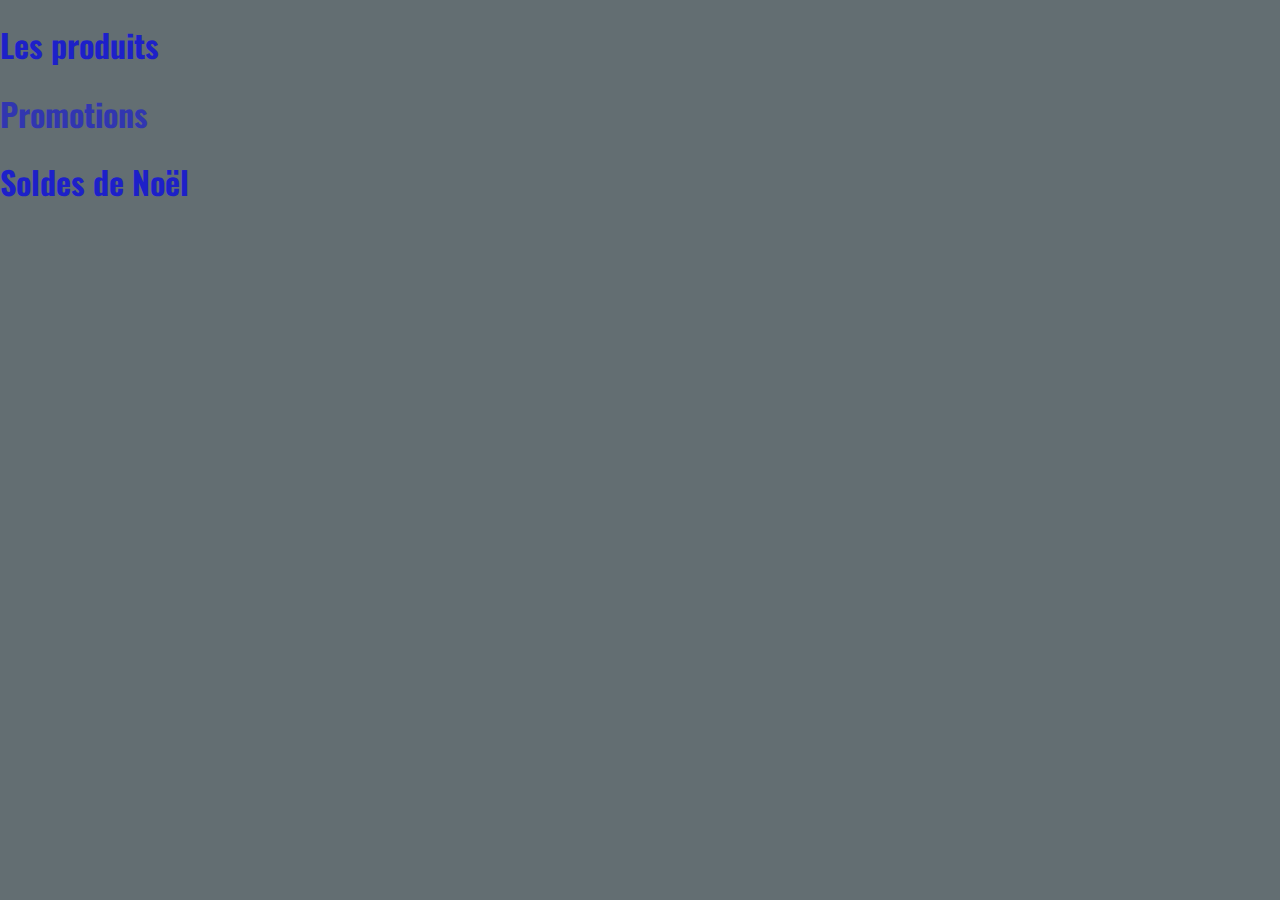
==== indexr.html @ f901e2a3 "Suppression du header (inutile), clarification du code et de l'indentation générale." ====
<!doctype html>
<html lang="fr">
<head>
    <meta charset="UTF-8">
    <title>CSS Only Navigation Menu</title>
    <meta name="viewport" content="width=device-width, initial-scale=1">
    <link rel="stylesheet" href="styler.css">
	<link href="https://fonts.googleapis.com/css?family=Oswald" rel="stylesheet"> 
</head>


<body>
<!--<header>
<ul>
	<a href="#"><li>Accueil</li></a>
	<a href="#"><li>Produits</li></a>
	<a href="#"><li>Contactez-nous</li></a>
</ul>
</header>-->
<section>
	<a href="#" class="section1">
		<h1>Les produits</h1>
	</a>
	
	<a href="#" class="section2">
		<h1>Promotions</h1>
	</a>
	
	<a href="#" class="section3">
		<h1>Soldes de Noël</h1>
	</a>
</section>
</body>
</html>
---- styler.css ----
a
{
	text-decoration:none;
}

body
{
	background-color: #636e72;
	max-width: 80rem;
	margin: auto;
	font-family: 'Oswald', sans-serif;
}

header
{
	margin-bottom: 2rem;
}

ul, ul a
{
	padding: 15px;
	text-align:center;
	color: white;
}

li:hover
{
	transition-duration: 400ms;
	cursor: pointer;
	background-color:white;
	color:#2d3436;
}
ul li
{
	list-style:none;
	display:inline;
	margin: 15px;
	padding: 1em;
	background-color:#636e72;
	border: 5px solid white;
}

.general
{
	background-color:#dfe6e9;
	overflow:auto;
	height:45rem;
	width: 80rem;
	padding:2%;
	display:flex;
	align-items:stretch;
	justify-content:space-between;
}


.section1
{
	background-image:url('https://ksassets.timeincuk.net/wp/uploads/sites/56/2018/06/armchair-with-lamp.jpg');
	background-position:center;
	opacity: 0.7;
	width: 32%;
	height: 100%;
}

.section1:hover,.section2:hover, .section3:hover
{
	transition-property: opacity, border;
	transition-duration:300ms;
	border: double solid black;
	opacity:1;
}
.section2
{
	background-image:url('https://i.pinimg.com/originals/9f/aa/27/9faa27bb4112d480a050cc785d5583c2.jpg');
	background-position:center;
	width: 32%;
	height: 100%;
	opacity:0.5;
}

.section3
{
	background-image:url('https://i.pinimg.com/originals/2e/8a/5c/2e8a5ca41d43da19f52ac999623ec242.jpg');
	background-position:center;
	opacity:0.7;
	width: 32%;
	height: 100%;
}

.section1 a, .section2 a, .section3 a
{
	border:5px solid #dfe6e9;
	color: black;
}
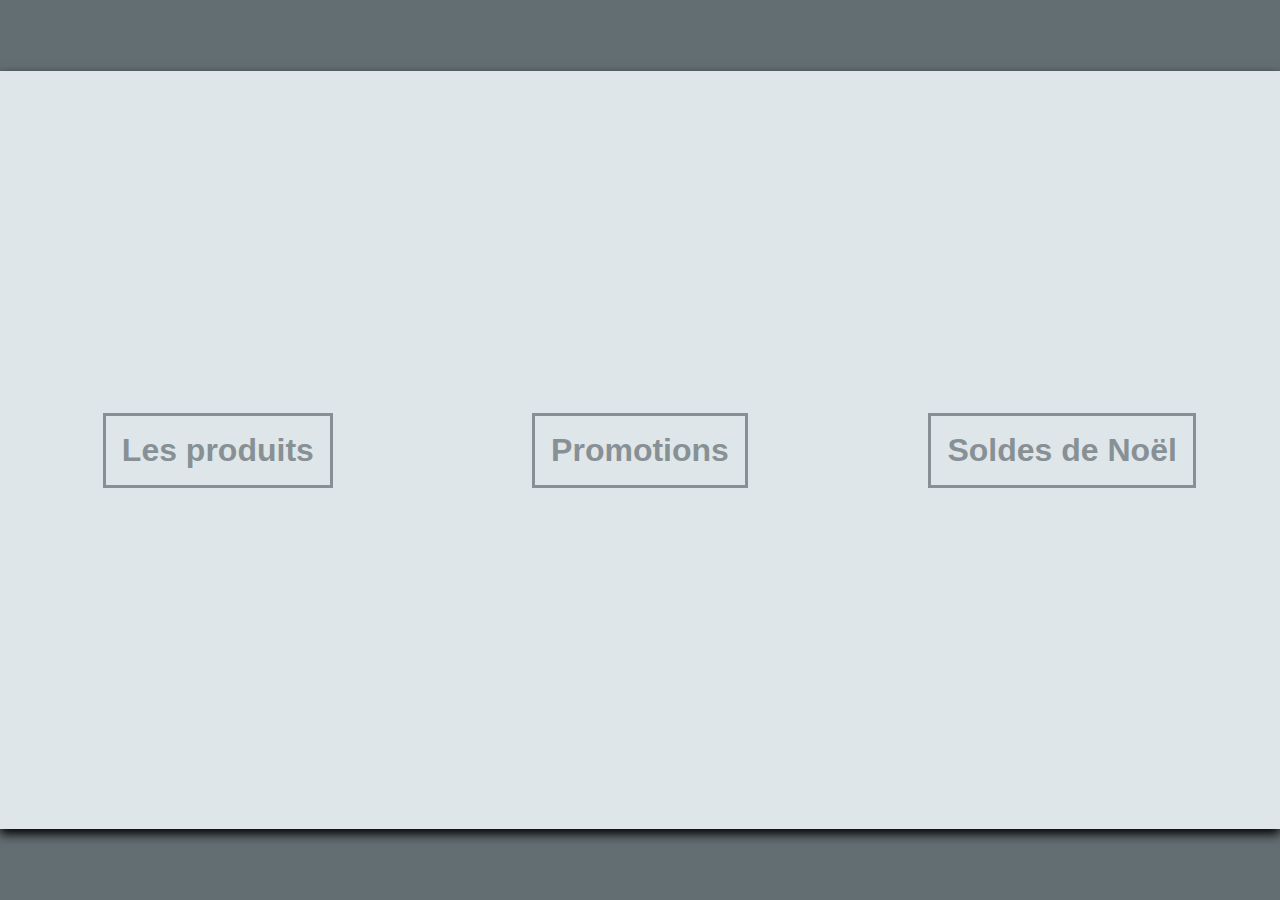
==== commit 1055e4e0: "Centrage vertical de la div principale." ====
--- a/indexr.html
+++ b/indexr.html
@@ -5,7 +5,7 @@
     <title>CSS Only Navigation Menu</title>
     <meta name="viewport" content="width=device-width, initial-scale=1">
     <link rel="stylesheet" href="styler.css">
-	<link href="https://fonts.googleapis.com/css?family=Oswald" rel="stylesheet"> 
+	<link href="https://fonts.googleapis.com/css?family=Roboto+Condensed" rel="stylesheet">
 </head>
 
 
@@ -17,6 +17,7 @@
 	<a href="#"><li>Contactez-nous</li></a>
 </ul>
 </header>-->
+<div class="search"></div>
 <section>
 	<a href="#" class="section1">
 		<h1>Les produits</h1>
--- a/styler.css
+++ b/styler.css
@@ -1,94 +1,84 @@
 a
 {
 	text-decoration:none;
+	font-family: Roboto, sans-serif;
 }
 
-body
+html,body
 {
 	background-color: #636e72;
-	max-width: 80rem;
-	margin: auto;
-	font-family: 'Oswald', sans-serif;
+	height: 100%;
+	display:flex;
+	justify-content:center;
+	align-items : center;
+	background-image:url(https://images.roomstogo.com/images/product/lr_rm_pennington_blue~Pennington-Blue-7-Pc-Living-Room.jpeg?imwidth=1145);	
+	background-repeat:no-repeat;
 }
 
-header
+section
 {
-	margin-bottom: 2rem;
+	background-color:#dfe6e9;
+	margin : 0;
+	height:45rem;
+	width: 80rem;
+	padding:1.5%;
+	display:flex;
+	justify-content:space-between;
+	align-items:center;
+	box-shadow: 0px 5px 10px black;
+}
+section a h1
+{
+	text-decoration: none;
+	color:#636e72;
+	padding: 0.5em;
+	border: 0.1em solid #636e72;
 }
 
-ul, ul a
+section a h1:hover
 {
-	padding: 15px;
-	text-align:center;
+	background-color:#636e72;
 	color: white;
+	border: 0.1em solid white;
+	transition-duration: 500ms;
 }
-
-li:hover
-{
-	transition-duration: 400ms;
-	cursor: pointer;
-	background-color:white;
-	color:#2d3436;
-}
-ul li
-{
-	list-style:none;
-	display:inline;
-	margin: 15px;
-	padding: 1em;
-	background-color:#636e72;
-	border: 5px solid white;
-}
-
-.general
-{
-	background-color:#dfe6e9;
-	overflow:auto;
-	height:45rem;
-	width: 80rem;
-	padding:2%;
+[class^=section]{
+	opacity: 0.7;
+	width: 32%;
+	height: 100%;
+	background-position:center;
 	display:flex;
-	align-items:stretch;
-	justify-content:space-between;
-}
-
+	justify-content:center;
+	align-items:center;
+	cursor:pointer;
+	}
 
 .section1
 {
 	background-image:url('https://ksassets.timeincuk.net/wp/uploads/sites/56/2018/06/armchair-with-lamp.jpg');
-	background-position:center;
-	opacity: 0.7;
-	width: 32%;
-	height: 100%;
-}
-
-.section1:hover,.section2:hover, .section3:hover
-{
-	transition-property: opacity, border;
-	transition-duration:300ms;
-	border: double solid black;
-	opacity:1;
 }
 .section2
 {
 	background-image:url('https://i.pinimg.com/originals/9f/aa/27/9faa27bb4112d480a050cc785d5583c2.jpg');
-	background-position:center;
-	width: 32%;
-	height: 100%;
-	opacity:0.5;
 }
 
 .section3
 {
 	background-image:url('https://i.pinimg.com/originals/2e/8a/5c/2e8a5ca41d43da19f52ac999623ec242.jpg');
-	background-position:center;
-	opacity:0.7;
-	width: 32%;
-	height: 100%;
+}
+[class^=section]:hover
+{
+	transition-duration:400ms;
+	opacity:1;
 }
 
-.section1 a, .section2 a, .section3 a
-{
-	border:5px solid #dfe6e9;
-	color: black;
-}
+@media screen and (max-width: 760px){
+	section{
+		flex-direction:column;
+		overflow: hidden;
+	}
+	[class^=section]{
+		width:100%;
+		height:33%;
+	}
+}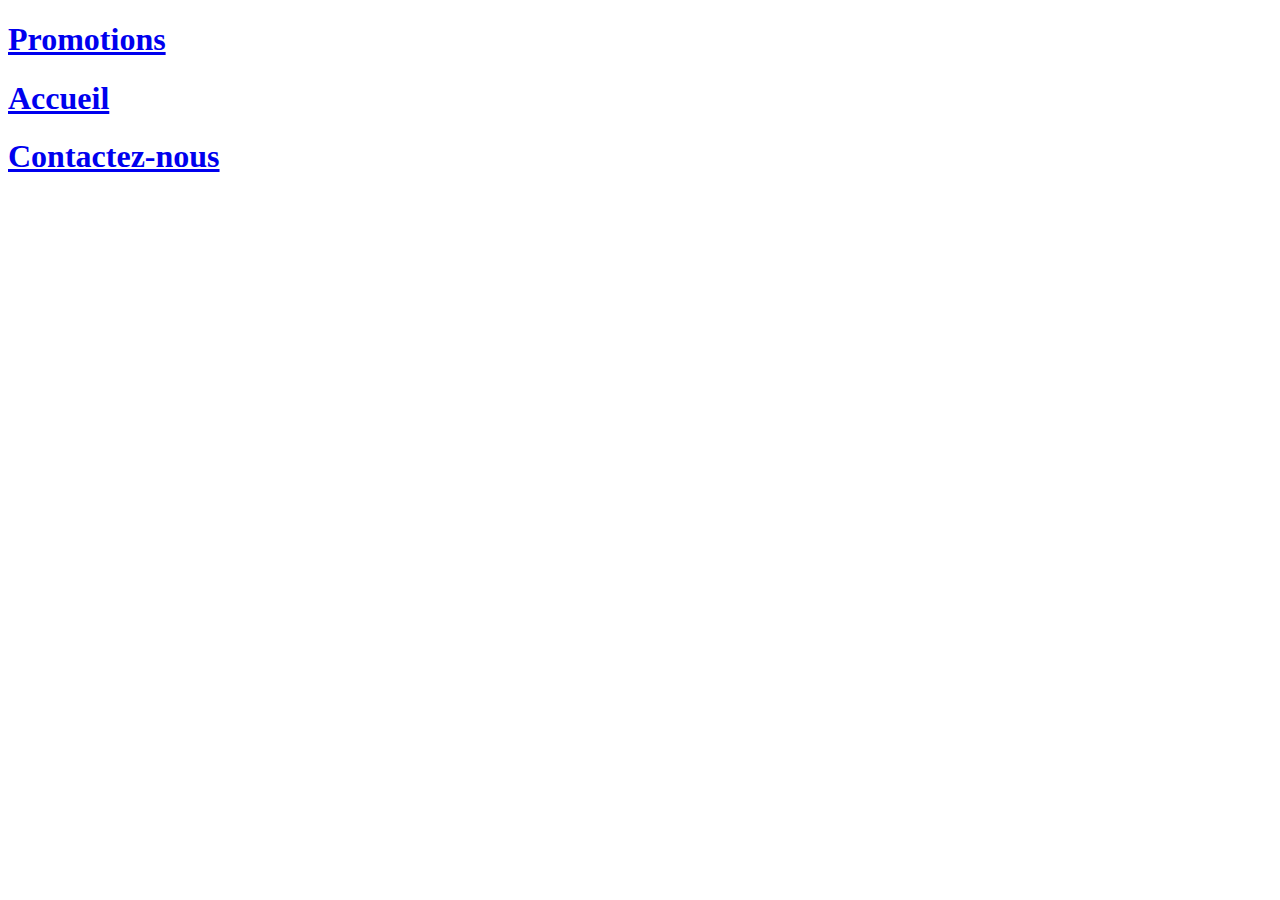
==== commit 4e129868: "Refonte entière des pages html et css: Simplification du code html (suppression du header en comment" ====
--- a/indexr.html
+++ b/indexr.html
@@ -1,35 +1,25 @@
 <!doctype html>
 <html lang="fr">
 <head>
-    <meta charset="UTF-8">
-    <title>CSS Only Navigation Menu</title>
-    <meta name="viewport" content="width=device-width, initial-scale=1">
-    <link rel="stylesheet" href="styler.css">
-	<link href="https://fonts.googleapis.com/css?family=Roboto+Condensed" rel="stylesheet">
+  <meta charset="utf-8">
+  <title>Ikeo</title>
+  <link rel="stylesheet" href="style.css">
+  <script src="script.js"></script>
 </head>
+<body>
+
+<section>
+	<a href="#" class="section1">
+		<h1>Promotions</h1>
+	</a>
+	<a href="#" class="section2">
+		<h1>Accueil</h1>
+	</a>
+	<a href="#" class="section3">
+		<h1>Contactez-nous</h1>
+	</a>
+</section>
 
 
-<body>
-<!--<header>
-<ul>
-	<a href="#"><li>Accueil</li></a>
-	<a href="#"><li>Produits</li></a>
-	<a href="#"><li>Contactez-nous</li></a>
-</ul>
-</header>-->
-<div class="search"></div>
-<section>
-	<a href="#" class="section1">
-		<h1>Les produits</h1>
-	</a>
-	
-	<a href="#" class="section2">
-		<h1>Promotions</h1>
-	</a>
-	
-	<a href="#" class="section3">
-		<h1>Soldes de Noël</h1>
-	</a>
-</section>
 </body>
 </html>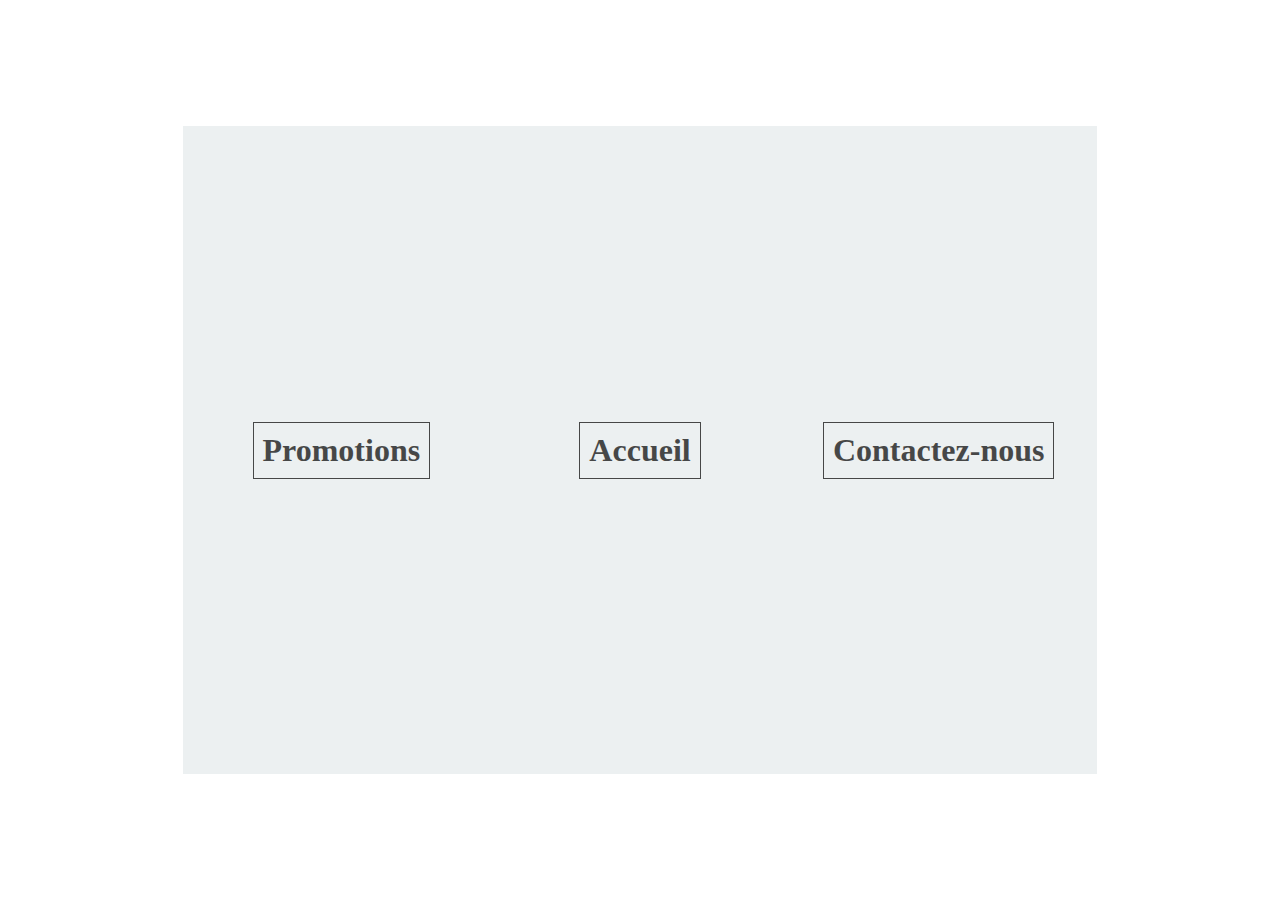
==== commit bd8a9b07: "Modification lien css (oubli)" ====
--- a/indexr.html
+++ b/indexr.html
@@ -3,7 +3,7 @@
 <head>
   <meta charset="utf-8">
   <title>Ikeo</title>
-  <link rel="stylesheet" href="style.css">
+  <link rel="stylesheet" href="styler.css">
   <script src="script.js"></script>
 </head>
 <body>
--- a/styler.css
+++ b/styler.css
@@ -0,0 +1,100 @@
+a
+{
+	text-decoration: none;
+}
+html
+{
+	background-image: url("file://///teraetu/homeetu/p1806978/My%20Documents/HTML%20PROJET/background.jpeg");
+	background-position:top;
+	background-repeat: no-repeat;
+	display:flex;
+	justify-content:center;
+	align-items:center;
+	height: 100vh;
+}
+section
+{
+	width: 70vw;
+	height: 70vh;
+	background-color: #ecf0f1	;
+	display:flex;
+	justify-content:space-around;
+	padding: 1vh;
+}
+
+[class^=section] h1
+{
+	
+}
+
+[class^=section]
+{
+	font-family: Roboto, sans serif;
+	display:flex;
+	justify-content:center;
+	align-items:center;
+	width: 32vw;
+	color: black;
+	margin: 1vh;
+	opacity: 0.7;
+	transition-duration: 400ms;
+}
+
+[class^=section]:hover
+{
+	transition-duration:400ms;
+	opacity: 1;
+	width: 35vw;
+}
+
+h1
+{
+	border: 1px solid black;
+	padding: 1vh;
+	transition-duration:300ms;
+}
+
+[class^=section]:hover h1
+{
+	transition-duration: 300ms;
+	background-color:#353b48;
+	border: 1px solid white;
+	color: white;
+}
+
+.section1
+{
+	background: url(https://ksassets.timeincuk.net/wp/uploads/sites/56/2018/06/armchair-with-lamp.jpg);
+	background-position:center;
+}
+.section2
+{
+	background: url(https://i.pinimg.com/originals/9f/aa/27/9faa27bb4112d480a050cc785d5583c2.jpg);
+	background-position:bottom;
+}
+.section3
+{
+	background: url(https://i.pinimg.com/originals/2e/8a/5c/2e8a5ca41d43da19f52ac999623ec242.jpg);
+	background-position:center;
+}
+
+@media screen and (max-width: 760px){
+	section{
+		flex-direction: column;
+		padding:0;
+		margin:0;	
+		width: 100vw;
+		height: 100vh;
+	}
+	[class^=section]{
+		margin:0;
+		padding:0;
+		height:33vh;
+		width: 100vw;
+	}
+	[class^=section]:hover
+	{
+		width:100vw;
+		height:40vh;
+	}
+}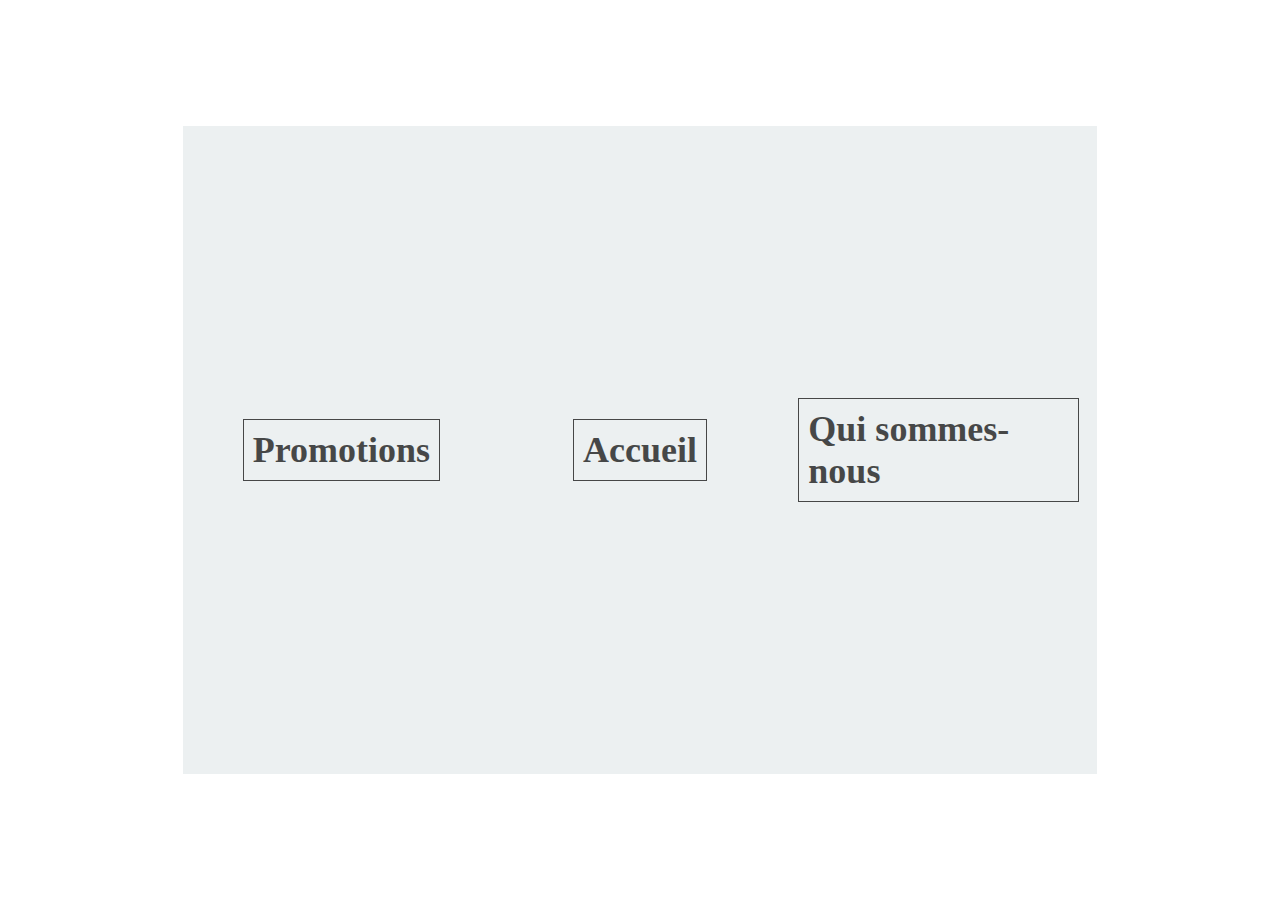
==== commit 54d9e6ef: "Ajout du fichier media pour les images Ajout des produits dans la page recherche, et amÃ©lioration d" ====
--- a/indexr.html
+++ b/indexr.html
@@ -6,17 +6,18 @@
   <link rel="stylesheet" href="styler.css">
   <script src="script.js"></script>
 </head>
+
+<!--<a href="#" class="bienvenue">Bienvenue, c'est Noël.</a>-->
 <body>
-
 <section>
-	<a href="#" class="section1">
+	<a href="recherche.html" class="section1">
 		<h1>Promotions</h1>
 	</a>
 	<a href="#" class="section2">
 		<h1>Accueil</h1>
 	</a>
 	<a href="#" class="section3">
-		<h1>Contactez-nous</h1>
+		<h1>Qui sommes-nous</h1>
 	</a>
 </section>
 
--- a/styler.css
+++ b/styler.css
@@ -1,10 +1,24 @@
+@keyframes slideInFromLeft {
+  0% {
+    transform: translateY(-100%);
+  }
+  100% {
+    transform: translateY(0);
+  }
+}
+
+body {  
+  animation: 1s ease-out 0s 1 slideInFromLeft;
+}
+
 a
 {
 	text-decoration: none;
+	font-size: 2vh;
 }
 html
 {
-	background-image: url("file://///teraetu/homeetu/p1806978/My%20Documents/HTML%20PROJET/background.jpeg");
+	background-image: url("media/background.jpeg");
 	background-position:top;
 	background-repeat: no-repeat;
 	display:flex;
@@ -20,11 +34,6 @@
 	display:flex;
 	justify-content:space-around;
 	padding: 1vh;
-}
-
-[class^=section] h1
-{
-	
 }
 
 [class^=section]
@@ -78,23 +87,77 @@
 	background-position:center;
 }
 
+
+/*.bienvenue
+{
+	position: absolute;
+	width: 70vw;
+	height: 70vh;
+	background:url(file://///teraetu/homeetu/p1806978/My%20Documents/HTML%20PROJET/background.jpeg);
+	background-position:center;
+	z-index:1;
+	margin: auto;
+	left: 0;
+	top:0;
+	bottom:0;
+	right:0;
+	color: white;
+	display:flex;
+	justify-content:center;
+	align-items:center;
+	font-size: 5vw;
+	border: 1px solid black;
+}
+
+.bienvenue:focus
+{
+	width:0;
+	height:0;
+}*/
+
+.bienvenue
+{
+	position:absolute;
+	z-index:1;
+	background:blue;
+	width:70vw;
+	height:70vh;
+}
+
+.bienvenue a
+{
+	color:white;
+}
+
+.bienvenue:hover .bienvenue
+{
+	height:5px;
+	width:5px;
+}
+
 @media screen and (max-width: 760px){
 	section{
 		flex-direction: column;
 		padding:0;
-		margin:0;	
+		margin:0;
 		width: 100vw;
 		height: 100vh;
+		overflow: hidden;
 	}
 	[class^=section]{
 		margin:0;
 		padding:0;
 		height:33vh;
 		width: 100vw;
+		overflow: hidden;
 	}
 	[class^=section]:hover
 	{
 		width:100vw;
-		height:40vh;
+		overflow: hidden;
 	}
+	.bienvenue
+	{
+		width: 100vw;
+		height: 100vh;
 }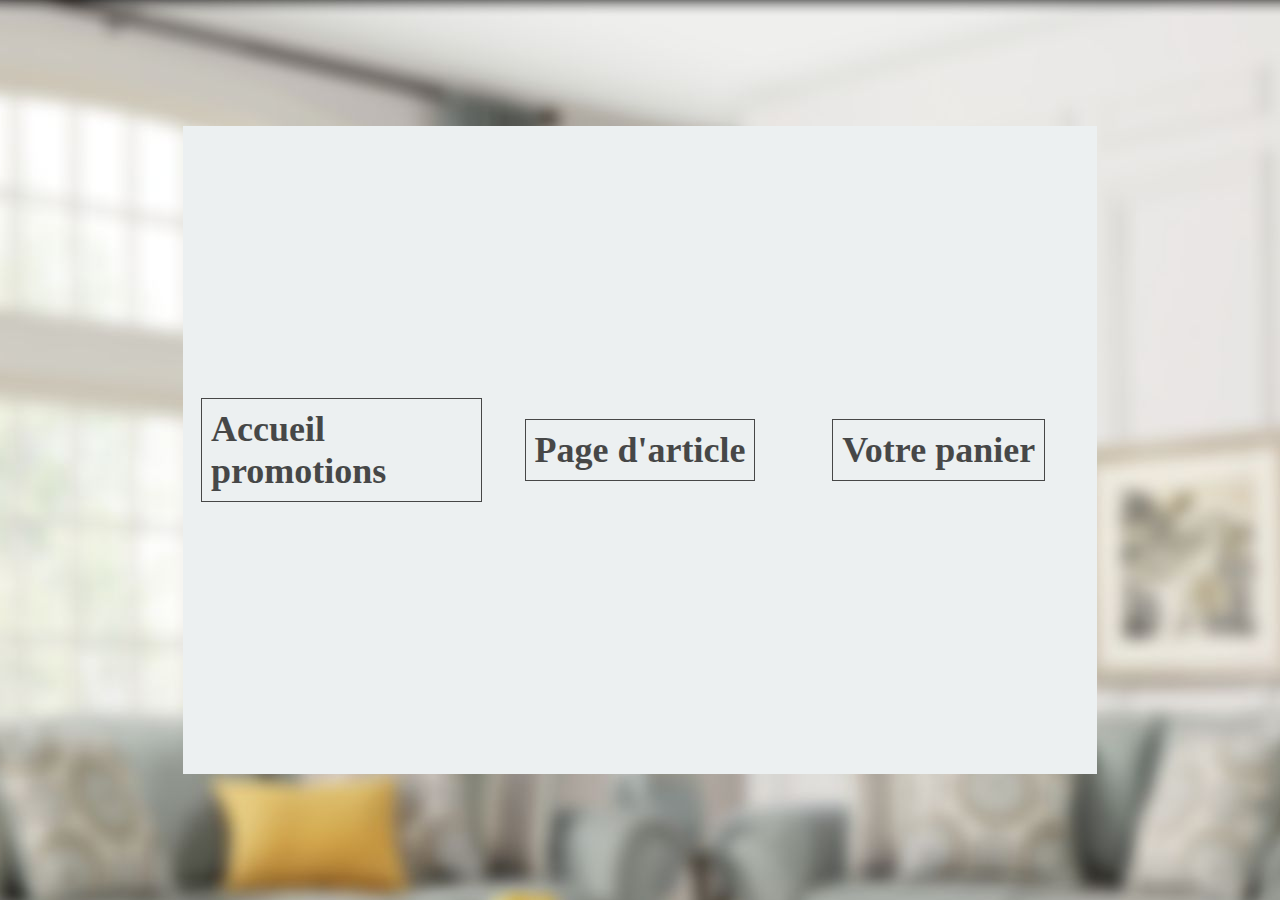
==== commit 1741d532: "Ajout du responsive design pour toutes les pages actuelles, changement de quelques titres etc.. pour" ====
--- a/indexr.html
+++ b/indexr.html
@@ -7,17 +7,20 @@
   <script src="script.js"></script>
 </head>
 
-<!--<a href="#" class="bienvenue">Bienvenue, c'est Noël.</a>-->
+
 <body>
 <section>
+	<!--<div class="bienvenue">
+		<h1> Bienvenue aux promotions de Noël: jusqu'à -50% !</h1>
+	</div>-->
 	<a href="recherche.html" class="section1">
-		<h1>Promotions</h1>
+		<h1>Accueil promotions</h1>
 	</a>
 	<a href="#" class="section2">
-		<h1>Accueil</h1>
+		<h1>Page d'article</h1>
 	</a>
-	<a href="#" class="section3">
-		<h1>Qui sommes-nous</h1>
+	<a href="validationcommande.html" class="section3">
+		<h1>Votre panier</h1>
 	</a>
 </section>
 
--- a/styler.css
+++ b/styler.css
@@ -7,15 +7,6 @@
   }
 }
 
-body {  
-  animation: 1s ease-out 0s 1 slideInFromLeft;
-}
-
-a
-{
-	text-decoration: none;
-	font-size: 2vh;
-}
 html
 {
 	background-image: url("media/background.jpeg");
@@ -26,6 +17,23 @@
 	align-items:center;
 	height: 100vh;
 }
+
+body 
+{  
+  animation: 1s ease-out 0s 1 slideInFromLeft;
+}
+
+a
+{
+	text-decoration: none;
+	font-size: 2vh;
+}
+
+/*.bienvenue
+{
+	text-align:center;
+	display: block;
+}*/
 section
 {
 	width: 70vw;
@@ -86,56 +94,7 @@
 	background: url(https://i.pinimg.com/originals/2e/8a/5c/2e8a5ca41d43da19f52ac999623ec242.jpg);
 	background-position:center;
 }
-
-
-/*.bienvenue
-{
-	position: absolute;
-	width: 70vw;
-	height: 70vh;
-	background:url(file://///teraetu/homeetu/p1806978/My%20Documents/HTML%20PROJET/background.jpeg);
-	background-position:center;
-	z-index:1;
-	margin: auto;
-	left: 0;
-	top:0;
-	bottom:0;
-	right:0;
-	color: white;
-	display:flex;
-	justify-content:center;
-	align-items:center;
-	font-size: 5vw;
-	border: 1px solid black;
-}
-
-.bienvenue:focus
-{
-	width:0;
-	height:0;
-}*/
-
-.bienvenue
-{
-	position:absolute;
-	z-index:1;
-	background:blue;
-	width:70vw;
-	height:70vh;
-}
-
-.bienvenue a
-{
-	color:white;
-}
-
-.bienvenue:hover .bienvenue
-{
-	height:5px;
-	width:5px;
-}
-
-@media screen and (max-width: 760px){
+@media screen and (max-width:800px){
 	section{
 		flex-direction: column;
 		padding:0;
@@ -156,8 +115,4 @@
 		width:100vw;
 		overflow: hidden;
 	}
-	.bienvenue
-	{
-		width: 100vw;
-		height: 100vh;
 }